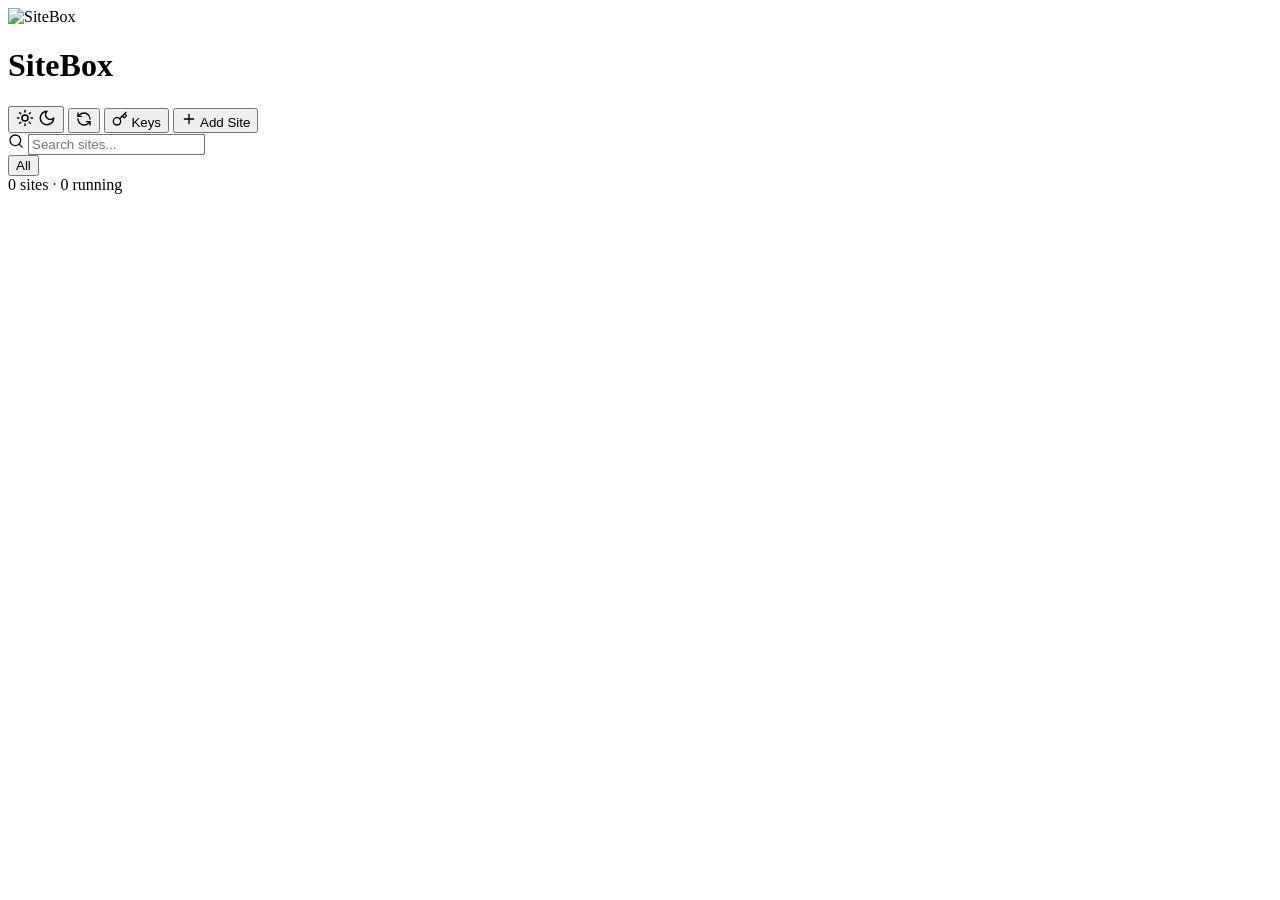
==== dashboard/public/index.html @ d7360e9f "refactor(auth): drop the loopback write guard, record writes instead The guard said "delete and crea" ====
<!DOCTYPE html>
<html lang="en" data-theme="light">
<head>
  <meta charset="UTF-8">
  <meta name="viewport" content="width=device-width, initial-scale=1.0">
  <title>SiteBox</title>
  <link rel="preconnect" href="https://fonts.googleapis.com">
  <link rel="preconnect" href="https://fonts.gstatic.com" crossorigin>
  <link href="https://fonts.googleapis.com/css2?family=Inter:wght@400;500;600;700&family=JetBrains+Mono:wght@400;500&display=swap" rel="stylesheet">
  <link rel="icon" type="image/png" href="/favicon.png">
  <link rel="stylesheet" href="/css/style.css">
</head>
<body>
  <div class="app">

    <!-- Header -->
    <header class="header">
      <div class="header__inner">
        <div class="header__brand">
          <img src="/logo.png" alt="SiteBox" width="22" height="22">
          <h1>SiteBox</h1>
        </div>
        <div class="header__actions">
          <button id="btn-theme" class="btn btn--ghost" title="Toggle theme">
            <svg class="icon-sun" xmlns="http://www.w3.org/2000/svg" width="18" height="18" viewBox="0 0 24 24" fill="none" stroke="currentColor" stroke-width="2" stroke-linecap="round" stroke-linejoin="round"><circle cx="12" cy="12" r="4"/><path d="M12 2v2"/><path d="M12 20v2"/><path d="m4.93 4.93 1.41 1.41"/><path d="m17.66 17.66 1.41 1.41"/><path d="M2 12h2"/><path d="M20 12h2"/><path d="m6.34 17.66-1.41 1.41"/><path d="m19.07 4.93-1.41 1.41"/></svg>
            <svg class="icon-moon" xmlns="http://www.w3.org/2000/svg" width="18" height="18" viewBox="0 0 24 24" fill="none" stroke="currentColor" stroke-width="2" stroke-linecap="round" stroke-linejoin="round"><path d="M12 3a6 6 0 0 0 9 9 9 9 0 1 1-9-9Z"/></svg>
          </button>
          <button id="btn-refresh" class="btn btn--ghost" title="Refresh">
            <svg xmlns="http://www.w3.org/2000/svg" width="16" height="16" viewBox="0 0 24 24" fill="none" stroke="currentColor" stroke-width="2" stroke-linecap="round" stroke-linejoin="round"><path d="M21 12a9 9 0 0 0-9-9 9.75 9.75 0 0 0-6.74 2.74L3 8"/><path d="M3 3v5h5"/><path d="M3 12a9 9 0 0 0 9 9 9.75 9.75 0 0 0 6.74-2.74L21 16"/><path d="M16 16h5v5"/></svg>
          </button>
          <button id="btn-keys" class="btn btn--ghost" title="API keys for clients (MCP)">
            <svg xmlns="http://www.w3.org/2000/svg" width="16" height="16" viewBox="0 0 24 24" fill="none" stroke="currentColor" stroke-width="2" stroke-linecap="round" stroke-linejoin="round"><path d="m15.5 7.5 2.3 2.3a1 1 0 0 0 1.4 0l2.1-2.1a1 1 0 0 0 0-1.4L19 4"/><path d="m21 2-9.6 9.6"/><circle cx="7.5" cy="15.5" r="5.5"/></svg>
            Keys
          </button>
          <button id="btn-add" class="btn btn--primary">
            <svg xmlns="http://www.w3.org/2000/svg" width="16" height="16" viewBox="0 0 24 24" fill="none" stroke="currentColor" stroke-width="2" stroke-linecap="round" stroke-linejoin="round"><path d="M5 12h14"/><path d="M12 5v14"/></svg>
            Add Site
          </button>
        </div>
      </div>
    </header>

    <div class="remote-note" id="remote-note" hidden></div>

    <!-- API keys: for clients (MCP, scripts). The browser does not need one. -->
    <div class="modal-overlay" id="keys-modal" style="display:none">
      <div class="modal modal--wide">
        <div class="modal__header">
          <h2>API keys</h2>
          <button id="keys-close" class="btn btn--ghost" title="Close">&#10005;</button>
        </div>
        <div class="modal__body">
          <p class="keys-note">Keys are for clients — MCP and scripts. This dashboard does not need one: the browser is let in by itself. Only a hash is stored, so a new key is shown exactly once.</p>
          <div class="keys-form">
            <input id="key-label" type="text" placeholder="label (e.g. mcp-laptop)" autocomplete="off" />
            <select id="key-scope">
              <option value="read" selected>read</option>
              <option value="write">write</option>
            </select>
            <button id="key-create" class="btn btn--primary">Generate</button>
          </div>
          <pre id="key-new" class="key-reveal" style="display:none"></pre>
          <table class="keys-table">
            <thead><tr><th>label</th><th>scope</th><th>created</th><th>last used</th><th></th></tr></thead>
            <tbody id="keys-body"></tbody>
          </table>
        </div>
      </div>
    </div>

    <!-- Toolbar -->
    <div class="toolbar">
      <div class="toolbar__inner">
        <div class="search-box">
          <svg xmlns="http://www.w3.org/2000/svg" width="16" height="16" viewBox="0 0 24 24" fill="none" stroke="currentColor" stroke-width="2" stroke-linecap="round" stroke-linejoin="round"><circle cx="11" cy="11" r="8"/><path d="m21 21-4.3-4.3"/></svg>
          <input type="text" id="search" placeholder="Search sites..." autocomplete="off">
        </div>
        <div class="filter-group" id="filters">
          <button class="filter active" data-cat="all">All</button>
        </div>
        <div class="toolbar__stats">
          <span id="stat-total">0</span> sites · <span id="stat-running">0</span> running
        </div>
      </div>
    </div>

    <!-- Sites Grid -->
    <main class="main">
      <div class="sites-grid" id="sites-grid"></div>
      <div class="empty-state" id="empty-state" style="display:none">
        <svg xmlns="http://www.w3.org/2000/svg" width="48" height="48" viewBox="0 0 24 24" fill="none" stroke="var(--border)" stroke-width="1.5" stroke-linecap="round" stroke-linejoin="round"><path d="M21 8a2 2 0 0 0-1-1.73l-7-4a2 2 0 0 0-2 0l-7 4A2 2 0 0 0 3 8v8a2 2 0 0 0 1 1.73l7 4a2 2 0 0 0 2 0l7-4A2 2 0 0 0 21 16Z"/><path d="m3.3 7 8.7 5 8.7-5"/><path d="M12 22V12"/></svg>
        <p>No sites yet. Click "Add Site" to get started.</p>
      </div>
    </main>

    <!-- Add/Edit Modal -->
    <div class="modal-overlay" id="modal" style="display:none">
      <div class="modal">
        <div class="modal__header">
          <h2 id="modal-title">Add Site</h2>
          <button id="modal-close" class="btn btn--ghost">
            <svg xmlns="http://www.w3.org/2000/svg" width="18" height="18" viewBox="0 0 24 24" fill="none" stroke="currentColor" stroke-width="2" stroke-linecap="round" stroke-linejoin="round"><path d="M18 6 6 18"/><path d="m6 6 12 12"/></svg>
          </button>
        </div>
        <form id="site-form" class="modal__body">
          <input type="hidden" id="form-id">
          <div class="field">
            <label for="form-name">Name</label>
            <input type="text" id="form-name" required placeholder="My Site">
          </div>
          <div class="field">
            <label for="form-desc">Description</label>
            <input type="text" id="form-desc" placeholder="Short description">
          </div>
          <div class="field-row">
            <div class="field">
              <label for="form-port">Port</label>
              <input type="number" id="form-port" min="1024" max="65535" required placeholder="4451">
            </div>
            <div class="field">
              <label for="form-icon">Icon</label>
              <input type="text" id="form-icon" placeholder="globe">
            </div>
          </div>
          <div class="field-row">
            <div class="field">
              <label for="form-category">Category</label>
              <input type="text" id="form-category" placeholder="tools">
            </div>
            <div class="field">
              <label for="form-icon-color">Icon Color</label>
              <div class="color-input">
                <input type="color" id="form-icon-color" value="#58a6ff">
                <input type="text" id="form-icon-color-text" placeholder="#58a6ff" value="#58a6ff">
              </div>
            </div>
          </div>
          <div class="field field--note" id="form-icon-note" style="display:none"></div>
          <div class="field">
            <label for="form-path">Site path (relative to sitebox root)</label>
            <input type="text" id="form-path" placeholder="sites/my-site">
          </div>
          <div class="field" id="port-check-result" style="display:none"></div>
          <div class="modal__actions">
            <button type="button" id="form-cancel" class="btn btn--outline">Cancel</button>
            <button type="submit" class="btn btn--primary">Save</button>
          </div>
        </form>
      </div>
    </div>

    <!-- Logs Modal -->
    <div class="modal-overlay" id="logs-modal" style="display:none">
      <div class="modal modal--wide">
        <div class="modal__header">
          <h2 id="logs-title">Logs</h2>
          <div class="modal__header-actions">
            <button id="logs-refresh" class="btn btn--outline btn--sm">Refresh</button>
            <button id="logs-clear" class="btn btn--outline btn--sm">Clear</button>
            <button id="logs-close" class="btn btn--ghost" title="Close">
              <svg xmlns="http://www.w3.org/2000/svg" width="18" height="18" viewBox="0 0 24 24" fill="none" stroke="currentColor" stroke-width="2" stroke-linecap="round" stroke-linejoin="round"><path d="M18 6 6 18"/><path d="m6 6 12 12"/></svg>
            </button>
          </div>
        </div>
        <pre class="logs-view" id="logs-view">No logs yet — start the site to capture its output.</pre>
      </div>
    </div>

  </div>
  <script src="/js/main.js"></script>
</body>
</html>
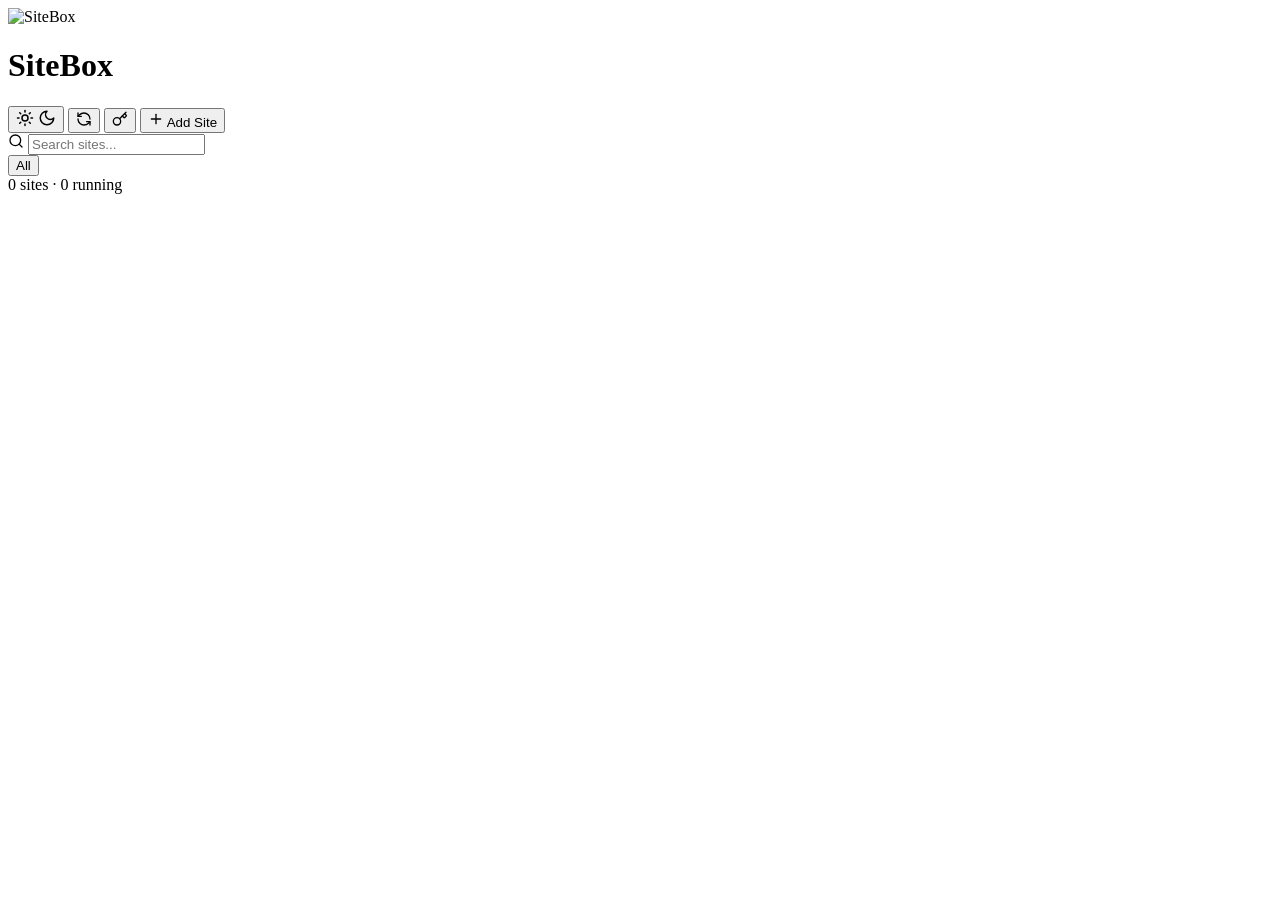
==== commit b4422ece: "fix(dashboard): a URL you can copy, and one key that reads and writes Three complaints, three differ" ====
--- a/dashboard/public/index.html
+++ b/dashboard/public/index.html
@@ -28,9 +28,10 @@
           <button id="btn-refresh" class="btn btn--ghost" title="Refresh">
             <svg xmlns="http://www.w3.org/2000/svg" width="16" height="16" viewBox="0 0 24 24" fill="none" stroke="currentColor" stroke-width="2" stroke-linecap="round" stroke-linejoin="round"><path d="M21 12a9 9 0 0 0-9-9 9.75 9.75 0 0 0-6.74 2.74L3 8"/><path d="M3 3v5h5"/><path d="M3 12a9 9 0 0 0 9 9 9.75 9.75 0 0 0 6.74-2.74L21 16"/><path d="M16 16h5v5"/></svg>
           </button>
-          <button id="btn-keys" class="btn btn--ghost" title="API keys for clients (MCP)">
+          <!-- Icon only: the key mark is the label. aria-label keeps the name a screen
+               reader needs; the title is the hover tooltip. -->
+          <button id="btn-keys" class="btn btn--ghost" title="API keys for clients (MCP)" aria-label="API keys">
             <svg xmlns="http://www.w3.org/2000/svg" width="16" height="16" viewBox="0 0 24 24" fill="none" stroke="currentColor" stroke-width="2" stroke-linecap="round" stroke-linejoin="round"><path d="m15.5 7.5 2.3 2.3a1 1 0 0 0 1.4 0l2.1-2.1a1 1 0 0 0 0-1.4L19 4"/><path d="m21 2-9.6 9.6"/><circle cx="7.5" cy="15.5" r="5.5"/></svg>
-            Keys
           </button>
           <button id="btn-add" class="btn btn--primary">
             <svg xmlns="http://www.w3.org/2000/svg" width="16" height="16" viewBox="0 0 24 24" fill="none" stroke="currentColor" stroke-width="2" stroke-linecap="round" stroke-linejoin="round"><path d="M5 12h14"/><path d="M12 5v14"/></svg>
@@ -50,12 +51,12 @@
           <button id="keys-close" class="btn btn--ghost" title="Close">&#10005;</button>
         </div>
         <div class="modal__body">
-          <p class="keys-note">Keys are for clients — MCP and scripts. This dashboard does not need one: the browser is let in by itself. Only a hash is stored, so a new key is shown exactly once.</p>
+          <p class="keys-note">Keys are for clients — MCP and scripts. This dashboard does not need one: the browser is let in by itself. A <strong>read + write</strong> key can also read: write includes read, so one key is enough for a full agent. Only a hash is stored, so a new key is shown exactly once.</p>
           <div class="keys-form">
             <input id="key-label" type="text" placeholder="label (e.g. mcp-laptop)" autocomplete="off" />
-            <select id="key-scope">
-              <option value="read" selected>read</option>
-              <option value="write">write</option>
+            <select id="key-scope" aria-label="Key permissions">
+              <option value="write" selected>read + write</option>
+              <option value="read">read only</option>
             </select>
             <button id="key-create" class="btn btn--primary">Generate</button>
           </div>
@@ -64,6 +65,10 @@
             <thead><tr><th>label</th><th>scope</th><th>created</th><th>last used</th><th></th></tr></thead>
             <tbody id="keys-body"></tbody>
           </table>
+          <details class="audit-panel" id="audit-panel">
+            <summary>Recent activity</summary>
+            <pre id="audit-lines" class="audit-lines">Loading…</pre>
+          </details>
         </div>
       </div>
     </div>
@@ -167,6 +172,7 @@
     </div>
 
   </div>
+  <script src="/js/site-url.js"></script>
   <script src="/js/main.js"></script>
 </body>
 </html>
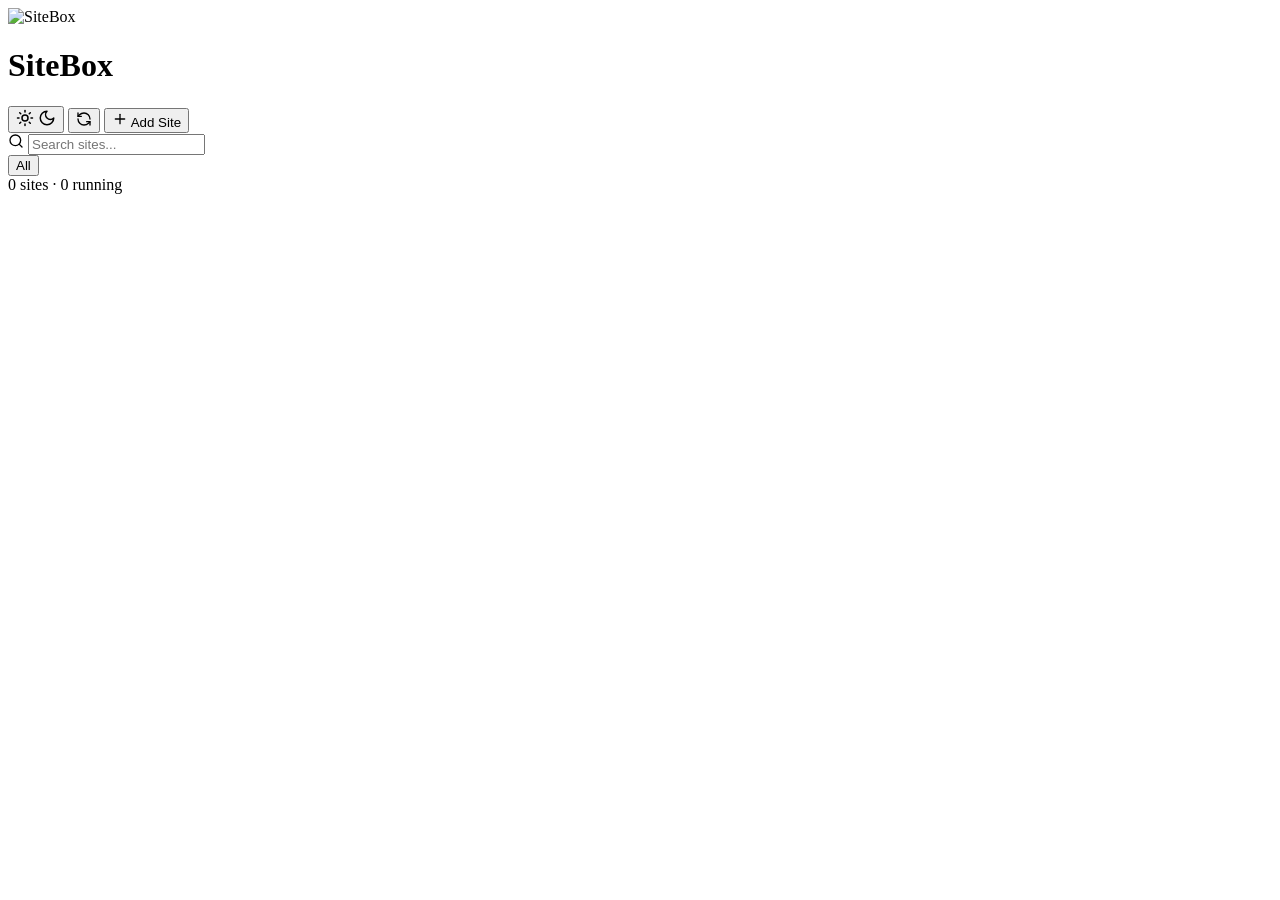
==== commit 2b0d97a5: "feat(studio): chat panel with diff cards, apply and undo A launcher on the dashboard opens a per-sit" ====
--- a/dashboard/public/index.html
+++ b/dashboard/public/index.html
@@ -28,11 +28,6 @@
           <button id="btn-refresh" class="btn btn--ghost" title="Refresh">
             <svg xmlns="http://www.w3.org/2000/svg" width="16" height="16" viewBox="0 0 24 24" fill="none" stroke="currentColor" stroke-width="2" stroke-linecap="round" stroke-linejoin="round"><path d="M21 12a9 9 0 0 0-9-9 9.75 9.75 0 0 0-6.74 2.74L3 8"/><path d="M3 3v5h5"/><path d="M3 12a9 9 0 0 0 9 9 9.75 9.75 0 0 0 6.74-2.74L21 16"/><path d="M16 16h5v5"/></svg>
           </button>
-          <!-- Icon only: the key mark is the label. aria-label keeps the name a screen
-               reader needs; the title is the hover tooltip. -->
-          <button id="btn-keys" class="btn btn--ghost" title="API keys for clients (MCP)" aria-label="API keys">
-            <svg xmlns="http://www.w3.org/2000/svg" width="16" height="16" viewBox="0 0 24 24" fill="none" stroke="currentColor" stroke-width="2" stroke-linecap="round" stroke-linejoin="round"><path d="m15.5 7.5 2.3 2.3a1 1 0 0 0 1.4 0l2.1-2.1a1 1 0 0 0 0-1.4L19 4"/><path d="m21 2-9.6 9.6"/><circle cx="7.5" cy="15.5" r="5.5"/></svg>
-          </button>
           <button id="btn-add" class="btn btn--primary">
             <svg xmlns="http://www.w3.org/2000/svg" width="16" height="16" viewBox="0 0 24 24" fill="none" stroke="currentColor" stroke-width="2" stroke-linecap="round" stroke-linejoin="round"><path d="M5 12h14"/><path d="M12 5v14"/></svg>
             Add Site
@@ -40,38 +35,6 @@
         </div>
       </div>
     </header>
-
-    <div class="remote-note" id="remote-note" hidden></div>
-
-    <!-- API keys: for clients (MCP, scripts). The browser does not need one. -->
-    <div class="modal-overlay" id="keys-modal" style="display:none">
-      <div class="modal modal--wide">
-        <div class="modal__header">
-          <h2>API keys</h2>
-          <button id="keys-close" class="btn btn--ghost" title="Close">&#10005;</button>
-        </div>
-        <div class="modal__body">
-          <p class="keys-note">Keys are for clients — MCP and scripts. This dashboard does not need one: the browser is let in by itself. A <strong>read + write</strong> key can also read: write includes read, so one key is enough for a full agent. Only a hash is stored, so a new key is shown exactly once.</p>
-          <div class="keys-form">
-            <input id="key-label" type="text" placeholder="label (e.g. mcp-laptop)" autocomplete="off" />
-            <select id="key-scope" aria-label="Key permissions">
-              <option value="write" selected>read + write</option>
-              <option value="read">read only</option>
-            </select>
-            <button id="key-create" class="btn btn--primary">Generate</button>
-          </div>
-          <pre id="key-new" class="key-reveal" style="display:none"></pre>
-          <table class="keys-table">
-            <thead><tr><th>label</th><th>scope</th><th>created</th><th>last used</th><th></th></tr></thead>
-            <tbody id="keys-body"></tbody>
-          </table>
-          <details class="audit-panel" id="audit-panel">
-            <summary>Recent activity</summary>
-            <pre id="audit-lines" class="audit-lines">Loading…</pre>
-          </details>
-        </div>
-      </div>
-    </div>
 
     <!-- Toolbar -->
     <div class="toolbar">
@@ -172,7 +135,7 @@
     </div>
 
   </div>
-  <script src="/js/site-url.js"></script>
   <script src="/js/main.js"></script>
+  <script src="/js/studio.js"></script>
 </body>
 </html>
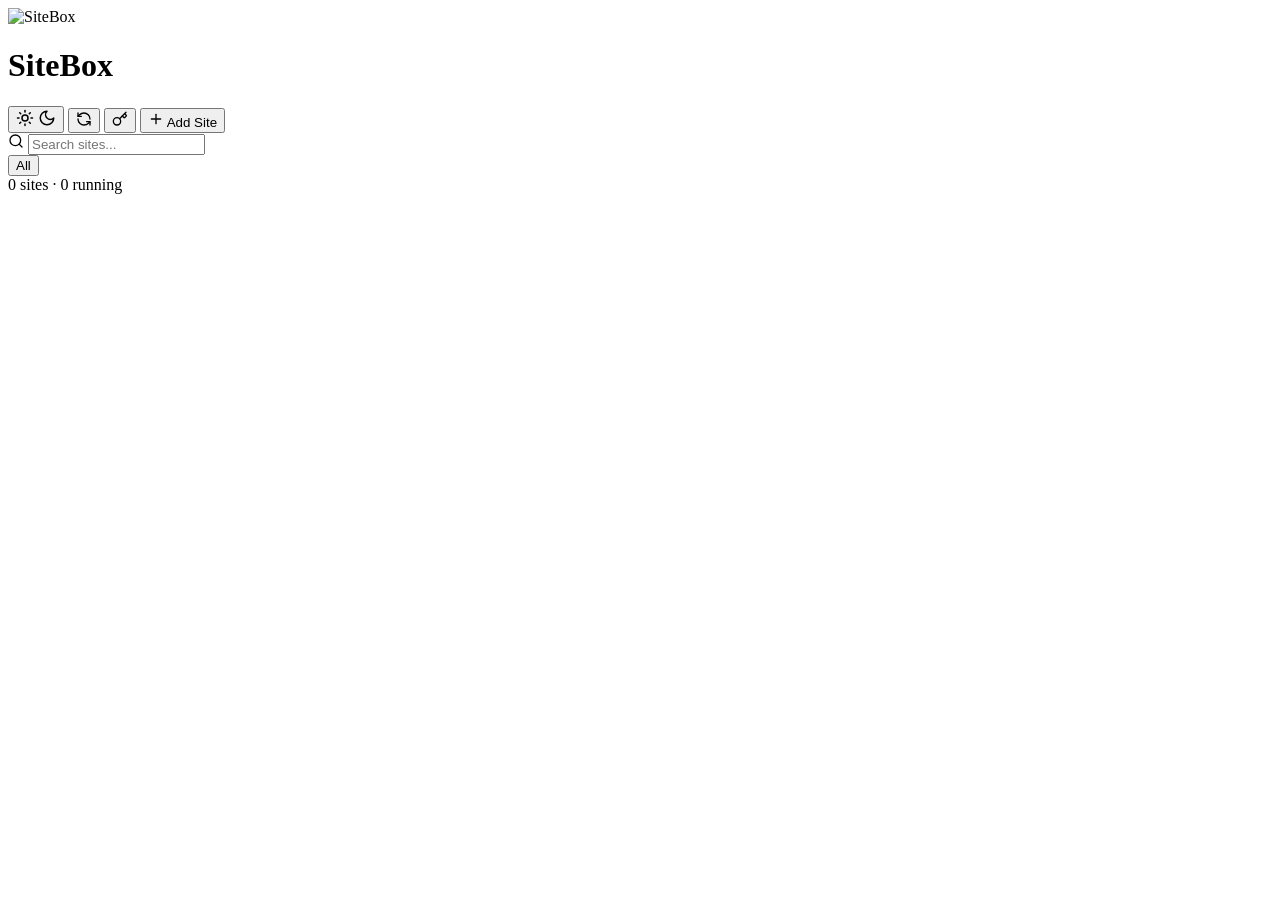
==== commit 744584b4: "Merge remote-tracking branch 'origin/main' # Conflicts: #	README.md #	dashboard/public/css/style.css" ====
--- a/dashboard/public/index.html
+++ b/dashboard/public/index.html
@@ -28,6 +28,11 @@
           <button id="btn-refresh" class="btn btn--ghost" title="Refresh">
             <svg xmlns="http://www.w3.org/2000/svg" width="16" height="16" viewBox="0 0 24 24" fill="none" stroke="currentColor" stroke-width="2" stroke-linecap="round" stroke-linejoin="round"><path d="M21 12a9 9 0 0 0-9-9 9.75 9.75 0 0 0-6.74 2.74L3 8"/><path d="M3 3v5h5"/><path d="M3 12a9 9 0 0 0 9 9 9.75 9.75 0 0 0 6.74-2.74L21 16"/><path d="M16 16h5v5"/></svg>
           </button>
+          <!-- Icon only: the key mark is the label. aria-label keeps the name a screen
+               reader needs; the title is the hover tooltip. -->
+          <button id="btn-keys" class="btn btn--ghost" title="API keys for clients (MCP)" aria-label="API keys">
+            <svg xmlns="http://www.w3.org/2000/svg" width="16" height="16" viewBox="0 0 24 24" fill="none" stroke="currentColor" stroke-width="2" stroke-linecap="round" stroke-linejoin="round"><path d="m15.5 7.5 2.3 2.3a1 1 0 0 0 1.4 0l2.1-2.1a1 1 0 0 0 0-1.4L19 4"/><path d="m21 2-9.6 9.6"/><circle cx="7.5" cy="15.5" r="5.5"/></svg>
+          </button>
           <button id="btn-add" class="btn btn--primary">
             <svg xmlns="http://www.w3.org/2000/svg" width="16" height="16" viewBox="0 0 24 24" fill="none" stroke="currentColor" stroke-width="2" stroke-linecap="round" stroke-linejoin="round"><path d="M5 12h14"/><path d="M12 5v14"/></svg>
             Add Site
@@ -35,6 +40,36 @@
         </div>
       </div>
     </header>
+
+    <!-- API keys: for clients (MCP, scripts). The browser does not need one. -->
+    <div class="modal-overlay" id="keys-modal" style="display:none">
+      <div class="modal modal--wide">
+        <div class="modal__header">
+          <h2>API keys</h2>
+          <button id="keys-close" class="btn btn--ghost" title="Close">&#10005;</button>
+        </div>
+        <div class="modal__body">
+          <p class="keys-note">Keys are for clients — MCP and scripts. This dashboard does not need one: the browser is let in by itself. A <strong>read + write</strong> key can also read: write includes read, so one key is enough for a full agent. Only a hash is stored, so a new key is shown exactly once.</p>
+          <div class="keys-form">
+            <input id="key-label" type="text" placeholder="label (e.g. mcp-laptop)" autocomplete="off" />
+            <select id="key-scope" aria-label="Key permissions">
+              <option value="write" selected>read + write</option>
+              <option value="read">read only</option>
+            </select>
+            <button id="key-create" class="btn btn--primary">Generate</button>
+          </div>
+          <pre id="key-new" class="key-reveal" style="display:none"></pre>
+          <table class="keys-table">
+            <thead><tr><th>label</th><th>scope</th><th>created</th><th>last used</th><th></th></tr></thead>
+            <tbody id="keys-body"></tbody>
+          </table>
+          <details class="audit-panel" id="audit-panel">
+            <summary>Recent activity</summary>
+            <pre id="audit-lines" class="audit-lines">Loading…</pre>
+          </details>
+        </div>
+      </div>
+    </div>
 
     <!-- Toolbar -->
     <div class="toolbar">
@@ -135,6 +170,7 @@
     </div>
 
   </div>
+  <script src="/js/site-url.js"></script>
   <script src="/js/main.js"></script>
   <script src="/js/studio.js"></script>
 </body>
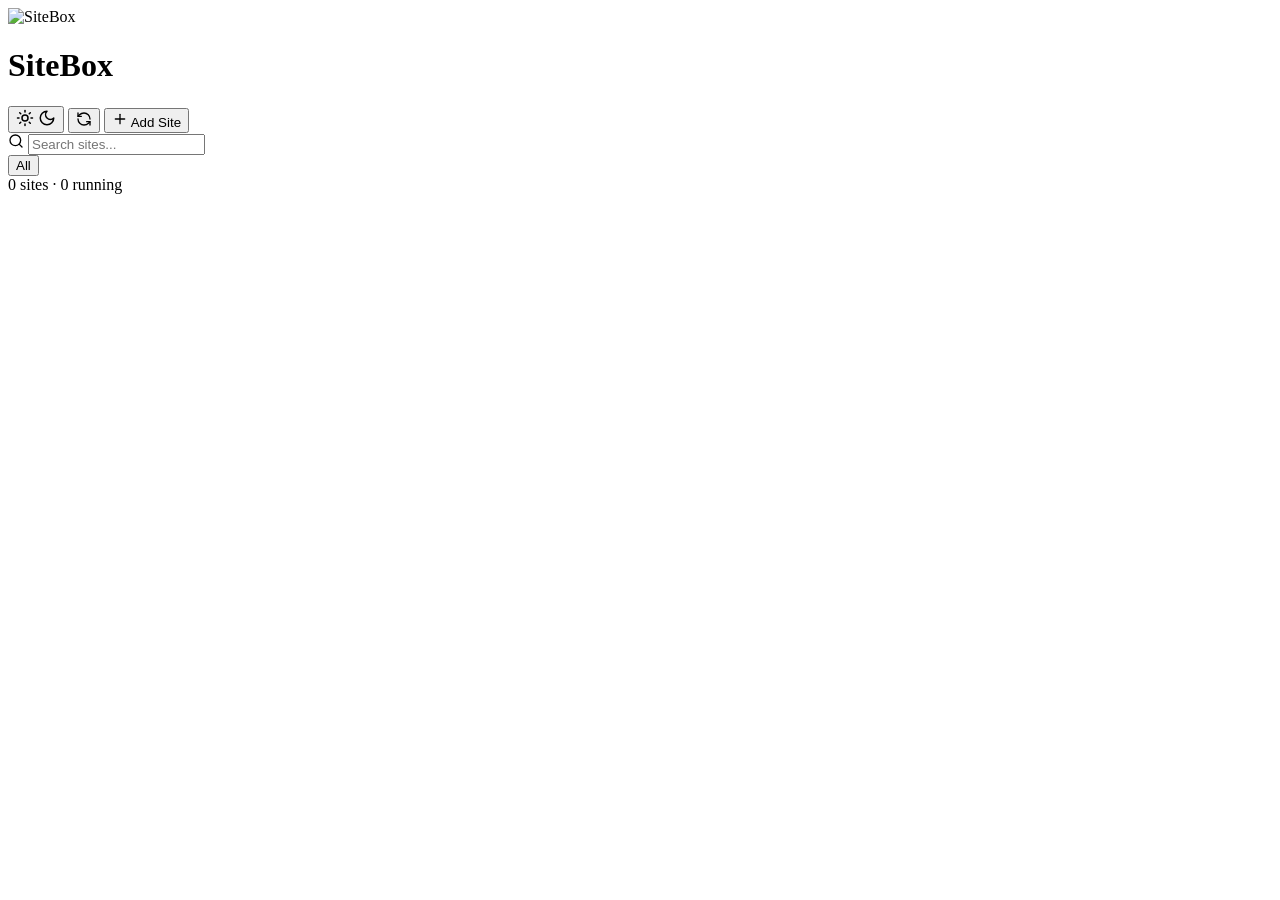
==== commit 111dc396: "feat(studio): images in the chat; remove the token machinery nothing reads Images: up to four per me" ====
--- a/dashboard/public/index.html
+++ b/dashboard/public/index.html
@@ -28,11 +28,6 @@
           <button id="btn-refresh" class="btn btn--ghost" title="Refresh">
             <svg xmlns="http://www.w3.org/2000/svg" width="16" height="16" viewBox="0 0 24 24" fill="none" stroke="currentColor" stroke-width="2" stroke-linecap="round" stroke-linejoin="round"><path d="M21 12a9 9 0 0 0-9-9 9.75 9.75 0 0 0-6.74 2.74L3 8"/><path d="M3 3v5h5"/><path d="M3 12a9 9 0 0 0 9 9 9.75 9.75 0 0 0 6.74-2.74L21 16"/><path d="M16 16h5v5"/></svg>
           </button>
-          <!-- Icon only: the key mark is the label. aria-label keeps the name a screen
-               reader needs; the title is the hover tooltip. -->
-          <button id="btn-keys" class="btn btn--ghost" title="API keys for clients (MCP)" aria-label="API keys">
-            <svg xmlns="http://www.w3.org/2000/svg" width="16" height="16" viewBox="0 0 24 24" fill="none" stroke="currentColor" stroke-width="2" stroke-linecap="round" stroke-linejoin="round"><path d="m15.5 7.5 2.3 2.3a1 1 0 0 0 1.4 0l2.1-2.1a1 1 0 0 0 0-1.4L19 4"/><path d="m21 2-9.6 9.6"/><circle cx="7.5" cy="15.5" r="5.5"/></svg>
-          </button>
           <button id="btn-add" class="btn btn--primary">
             <svg xmlns="http://www.w3.org/2000/svg" width="16" height="16" viewBox="0 0 24 24" fill="none" stroke="currentColor" stroke-width="2" stroke-linecap="round" stroke-linejoin="round"><path d="M5 12h14"/><path d="M12 5v14"/></svg>
             Add Site
@@ -40,36 +35,6 @@
         </div>
       </div>
     </header>
-
-    <!-- API keys: for clients (MCP, scripts). The browser does not need one. -->
-    <div class="modal-overlay" id="keys-modal" style="display:none">
-      <div class="modal modal--wide">
-        <div class="modal__header">
-          <h2>API keys</h2>
-          <button id="keys-close" class="btn btn--ghost" title="Close">&#10005;</button>
-        </div>
-        <div class="modal__body">
-          <p class="keys-note">Keys are for clients — MCP and scripts. This dashboard does not need one: the browser is let in by itself. A <strong>read + write</strong> key can also read: write includes read, so one key is enough for a full agent. Only a hash is stored, so a new key is shown exactly once.</p>
-          <div class="keys-form">
-            <input id="key-label" type="text" placeholder="label (e.g. mcp-laptop)" autocomplete="off" />
-            <select id="key-scope" aria-label="Key permissions">
-              <option value="write" selected>read + write</option>
-              <option value="read">read only</option>
-            </select>
-            <button id="key-create" class="btn btn--primary">Generate</button>
-          </div>
-          <pre id="key-new" class="key-reveal" style="display:none"></pre>
-          <table class="keys-table">
-            <thead><tr><th>label</th><th>scope</th><th>created</th><th>last used</th><th></th></tr></thead>
-            <tbody id="keys-body"></tbody>
-          </table>
-          <details class="audit-panel" id="audit-panel">
-            <summary>Recent activity</summary>
-            <pre id="audit-lines" class="audit-lines">Loading…</pre>
-          </details>
-        </div>
-      </div>
-    </div>
 
     <!-- Toolbar -->
     <div class="toolbar">
